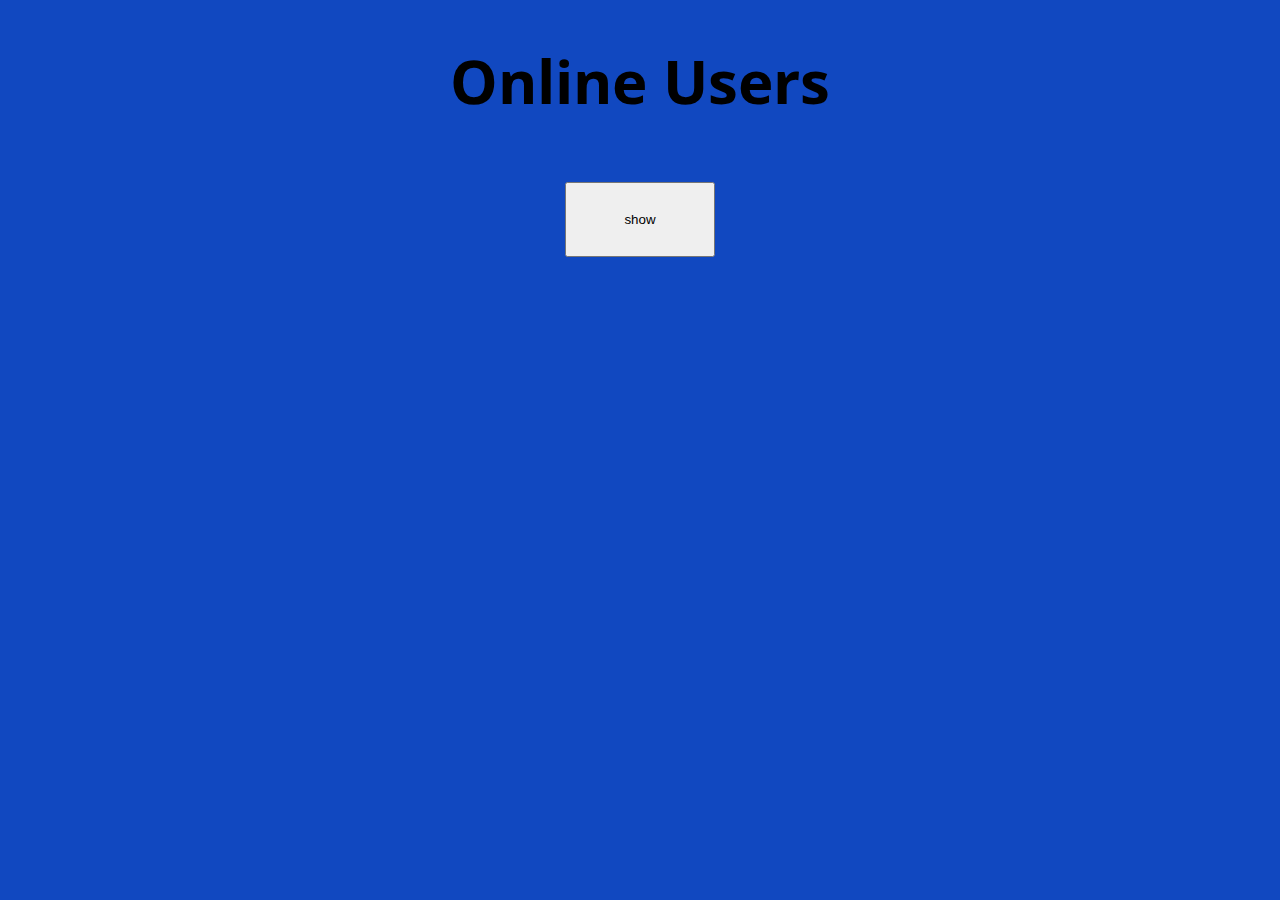
==== index.html @ 2f3bb84d "Build with no npm or tests" ====
<!DOCTYPE html>
<html>
  <head>
    <meta charset="utf-8">
    <title>Tech Task</title>
    <link href='http://fonts.googleapis.com/css?family=Open+Sans' rel='stylesheet' type='text/css'>
    <link href="styles/style.css" rel="stylesheet" type="text/css">
  </head>
  <body>
    <h1>Online Users</h1>
    <button>show</button>
    <div id='list' hidden></div>
    <script src="scripts/main.js"></script>
  </body>
</html>
---- styles/style.css ----
html {
  font-size: 10px;
  font-family: 'Open Sans', sans-serif;
}

body {
  width: 100vw;
  margin: 0 auto;
  background-color: rgb(17, 72, 192);
  display: flex;
  flex-flow: column nowrap;
  justify-content: center;
  align-items: center;
}

h1 {
  font-size: 60px;
  padding-bottom: 20px;
}

button {
  width:150px;
  height:75px;
  margin-bottom: 20px;
}

img {
  border-radius: 50%;
}

.list_item {
  width: 200px;
  display: flex;
  flex-flow: row nowrap;
  justify-content: space-between;
  align-items: center;
  margin-bottom: 10px;
}
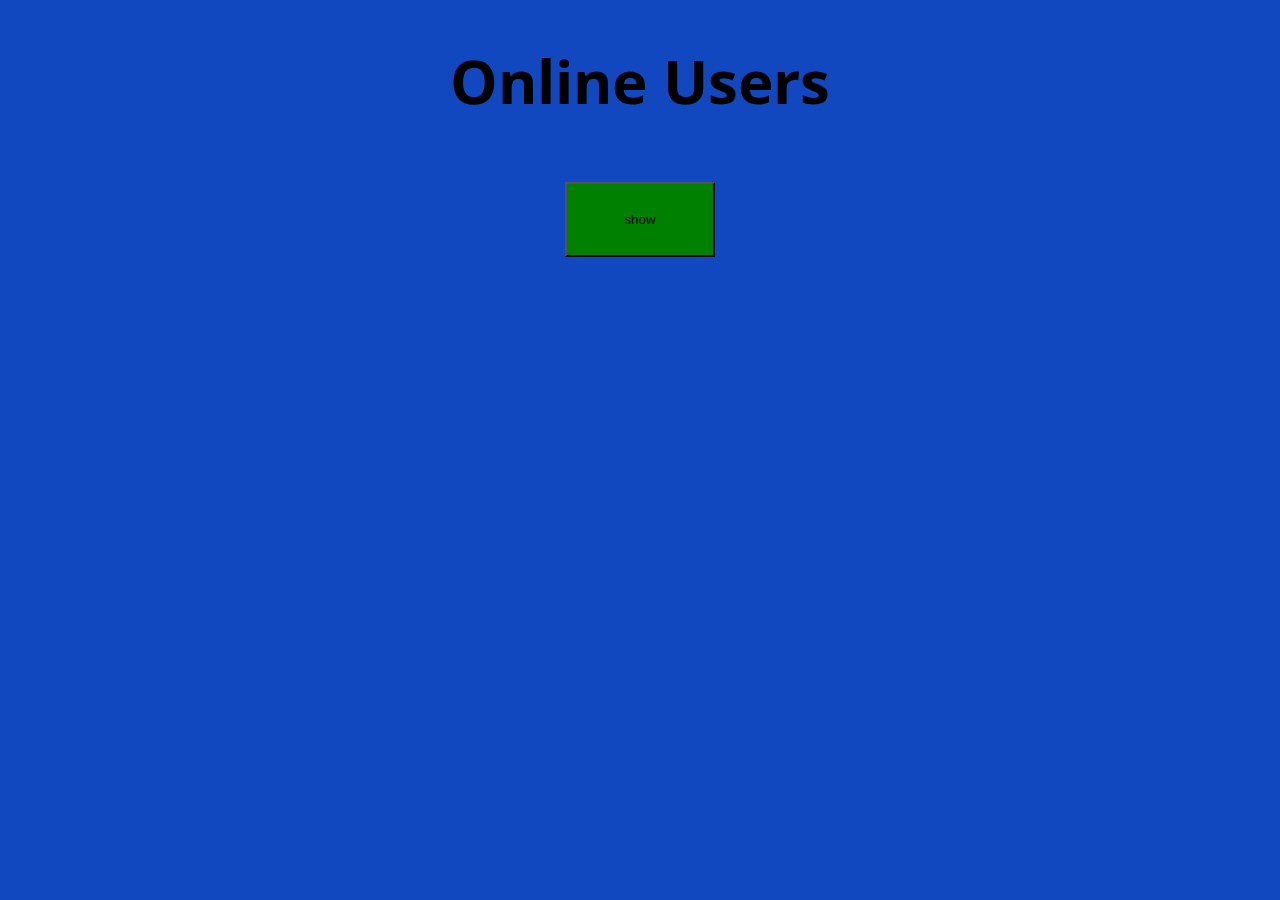
==== commit 9c8ae361: "rearranged dir working on deploy bug" ====
--- a/index.html
+++ b/index.html
@@ -3,13 +3,13 @@
   <head>
     <meta charset="utf-8">
     <title>Tech Task</title>
-    <link href='http://fonts.googleapis.com/css?family=Open+Sans' rel='stylesheet' type='text/css'>
+    <link href='https://fonts.googleapis.com/css?family=Open+Sans' rel='stylesheet' type='text/css'>
     <link href="styles/style.css" rel="stylesheet" type="text/css">
   </head>
   <body>
     <h1>Online Users</h1>
     <button>show</button>
     <div id='list' hidden></div>
-    <script src="scripts/main.js"></script>
+    <script type="module" src="scripts/main.js"></script>
   </body>
 </html>--- a/styles/style.css
+++ b/styles/style.css
@@ -17,11 +17,11 @@
   font-size: 60px;
   padding-bottom: 20px;
 }
-
 button {
   width:150px;
   height:75px;
   margin-bottom: 20px;
+  background-color: green;
 }
 
 img {
@@ -35,4 +35,18 @@
   justify-content: space-between;
   align-items: center;
   margin-bottom: 10px;
+  animation: nudge 3s ease 1 alternate; 
+}
+@keyframes nudge {
+  0%, 100% {
+    transform: translate(0, 0);
+  }
+  
+  50% {
+    transform: translate(150px, 0);
+  }
+  
+  80% {
+    transform: translate(-150px, 0);
+  }
 }